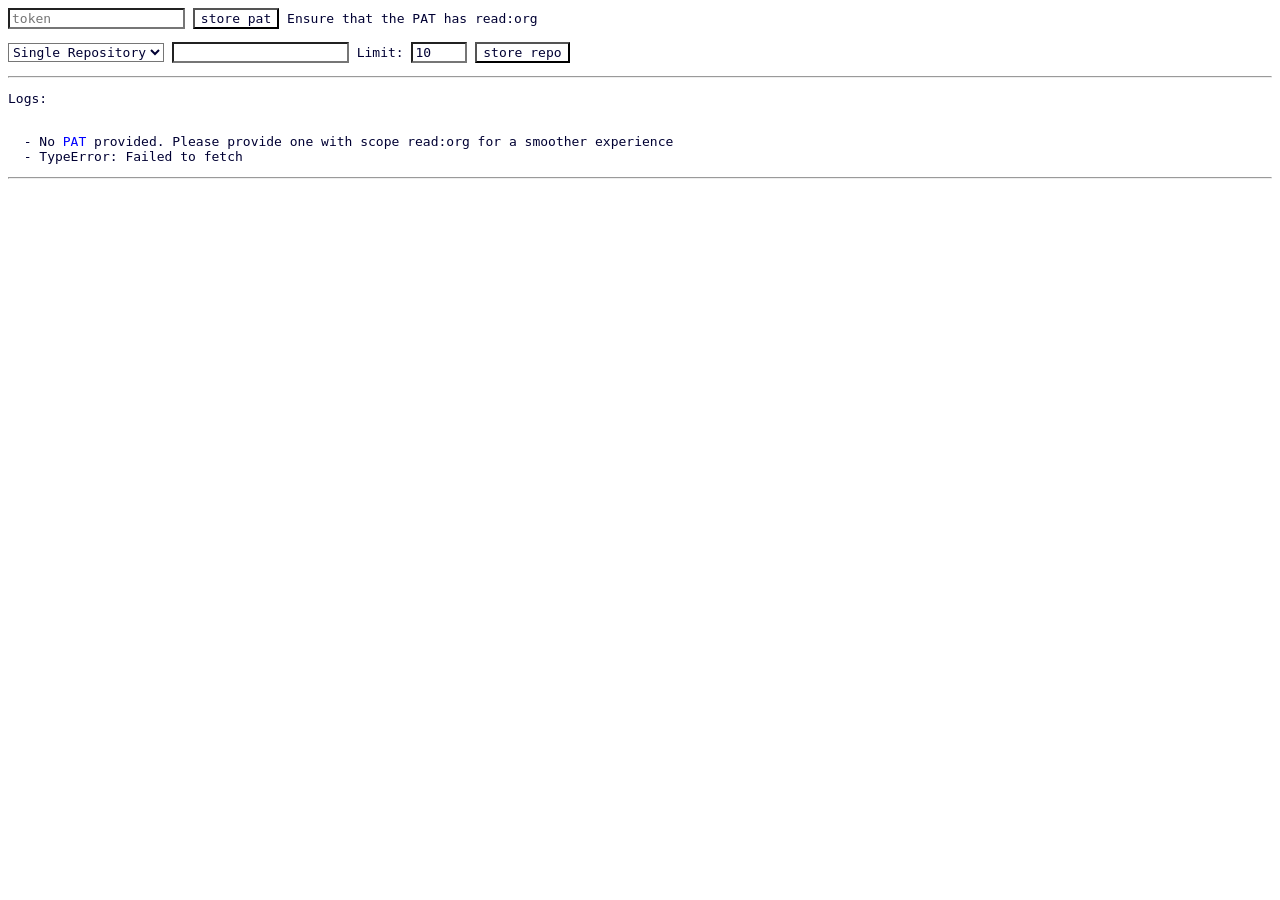
==== index.html @ 88e91371 "initial project TODO: - be able to delete repos/org/user from the list - be able to dedup repos/org/" ====
<html>

<head>
  <title>repos</title>
  <style>
    pre {
      white-space: pre-wrap
    }

    * {
      font-size: 100%;
      font-family: monospace
    }
  </style>
  <link type="text/css" rel="stylesheet" media="screen,print" href="css/light.css">
  <link type="text/css" rel="stylesheet" href="css/dark.css" media="screen and (prefers-color-scheme:dark)">
</head>

<body>
  <form id="store-pat">
    <input id="pat" name="pat" type="password" placeholder="token">
    <input type="submit" value="store pat">
    Ensure that the PAT has read:org
  </form>
  <form id="store-repo">
    <select name="type" id="type">
      <option value="repository">Single Repository</option>
      <option value="organization">Organization Name</option>
      <option value="user">Username</option>
    </select>
    <input id="repo" name="repo" type="text">
    Limit: <input id="query-limit" type="number" min=1 max=100 value=10>
    <input type="submit" value="store repo">
  </form>
  <hr>
  <p>Logs:</p>
  <pre id="logs"></pre>
  <hr>
  <pre id="repos"></pre>
  <script type="text/javascript">
    const reposElement = document.getElementById("repos");
    const storePatFormElement = document.getElementById("store-pat");
    const storeRepoFormElement = document.getElementById("store-repo");
    const patTextElement = document.getElementById("pat");
    const repoTextElement = document.getElementById("repo");
    const typeSelectElement = document.getElementById('type');
    const logsElement = document.getElementById("logs");
    const queryLimitElement = document.getElementById("query-limit");
    logsElement.value = "";

    const placeholders = {
      repository: 'octocat/Hello-World',
      organization: 'github',
      user: 'octocat'
    };

    typeSelectElement.addEventListener('change', () => {
      repoTextElement.placeholder = placeholders[typeSelectElement.value];
    });

    let pat = localStorage.getItem("GIT_LORE_GITHUB_PAT");
    patTextElement.value = pat;

    let repos = JSON.parse(localStorage.getItem("GIT_LORE_REPOS"));
    console.log(`REPOS: ${repos}`);
    if (!repos) {
      repos = [];
    }

    function storePat(e) {
      e.preventDefault();
      pat = patTextElement.value;

      localStorage.setItem("GIT_LORE_GITHUB_PAT", pat);
    }

    function storeRepo(e) {
      e.preventDefault();
      var repo = repoTextElement.value;
      var type = typeSelectElement.value;
      var repoLimit = queryLimitElement.value;

      if (type === "repository") {
        repos.push({
          type: type,
          owner: repo.split("/")[0],
          name: repo.split("/")[1],
        })
      } else if (type === "organization") {
        repos.push({
          type: type,
          organization: repo,
          repoLimit: repoLimit,
        })
      } else if (type === "user") {
        repos.push({
          type: type,
          user: repo,
          repoLimit: repoLimit,
        })
      }


      localStorage.setItem("GIT_LORE_REPOS", JSON.stringify(repos));
    }

    function getRequestHeaders() {
      var headers = null;
      if (pat) {
        headers = {
          'Content-Type': 'application/json',
          'Authorization': `Bearer ${pat}`
        }
      } else {
        headers = {
          'Content-Type': 'application/json',
        }
      }

      return headers;
    }

    function buildQuery(repos) {
      const queryParts = repos.map((r, i) => {
        const alias = `${r.type}_${i}`;

        if (r.type === "repository") {
          return `
            ${alias}: repository(owner: "${r.owner}", name: "${r.name}") {
              name
              description
              owner { login }
              defaultBranchRef {
                target {
                  ... on Commit {
                    history(first: 10) {
                      edges {
                        node {
                          oid
                          messageHeadline
                          committedDate
                        }
                      }
                    }
                  }
                }
              }
            }
          `;
        } else if (r.type === "organization") {
          return `
            ${alias}: organization(login: "${r.organization}") {
              repositories(first: ${r.repoLimit}, orderBy: {field: PUSHED_AT, direction: DESC}) {
                nodes {
                  name
                  description
                  owner { login }
                  defaultBranchRef {
                    target {
                      ... on Commit {
                        history(first: 10) {
                          edges {
                            node {
                              oid
                              messageHeadline
                              committedDate
                            }
                          }
                        }
                      }
                    }
                  }
                }
              }
            }
          `;
        } else if (r.type === "user") {
          return `
            ${alias}: user(login: "${r.username}") {
              repositories(first: ${r.repoLimit}, orderBy: {field: PUSHED_AT, direction: DESC}) {
                nodes {
                  name
                  description
                  owner { login }
                  defaultBranchRef {
                    target {
                      ... on Commit {
                        history(first: 10) {
                          edges {
                            node {
                              oid
                              messageHeadline
                              committedDate
                            }
                          }
                        }
                      }
                    }
                  }
                }
              }
            }
          `;
        }

        return "";
      });

      return `
        query {
          ${queryParts.join("\n")}
          rateLimit {
            limit
            cost
            remaining
            resetAt
          }
        }
      `;
    }

    function appendLog(message) {
      logs.innerHTML = `${logs.innerHTML}\n  - ${message}`
    }

    function parseSingleRepo(repo) {
      var commitList = [];
      for (var edge of repo.defaultBranchRef.target.history.edges) {
        commitList.push({
          commitOid: edge.node.oid,
          commitMessage: edge.node.messageHeadline,
          commitDate: edge.node.committedDate,
        })
      }

      return {
        owner: repo.owner.login,
        name: repo.name,
        description: repo.description,
        commitList: commitList
      };
    }

    function parseMultipleRepos(repos) {
      var repoList = [];
      for (var repo of repos) {
        repoList.push(parseSingleRepo(repo));
      }

      return repoList;
    }

    function parseGraphQLResponse(response) {
      console.log("Parsing the GraphQL response");
      var repoList = [];
      for (var key in response.data) {
        if (key === "rateLimit") {
          appendLog(`Rate Limit: ${JSON.stringify(response.data[key])}`);
          continue;
        }

        console.log(`Parsing ${key}`);
        if (key.split("_")[0] === "repository") {
          var repo = parseSingleRepo(response.data[key]);
          repoList.push(repo);
        } else {
          var repos = parseMultipleRepos(response.data[key].repositories.nodes);
          repoList.push(...repos);
        }
      }

      return repoList;
    }

    function formatCommitForPre(commit, repo) {
      const date = new Date(commit.commitDate);
      const yyyy = date.getFullYear();
      const mm = String(date.getMonth() + 1).padStart(2, '0');
      const dd = String(date.getDate()).padStart(2, '0');
      const hh = String(date.getHours()).padStart(2, '0');
      const min = String(date.getMinutes()).padStart(2, '0');

      const commitLink = `https://github.com/${repo.owner}/${repo.name}/commit/${commit.commitOid}`;
      return `    ${yyyy}-${mm}-${dd} ${hh}:${min} - <a href=${commitLink}>${commit.commitMessage}</a>`
    }

    function formatReposForPre(repoList) {
      const reposElement = document.getElementById("repos");
      repoList.sort((a, b) => new Date(b.commitList[0].commitDate) - new Date(a.commitList[0].commitDate));

      let cutoffDate = new Date();
      cutoffDate.setDate(cutoffDate.getDate() - 2);

      const lines = repoList.map(repo => {
        if (!repo.owner || !repo.name || !repo.description || !repo.commitList) {
          console.log(`Broken repo: ${JSON.stringify(repo)}`);
        }

        const commitLines = [formatCommitForPre(repo.commitList[0], repo)];
        for (var i = 1; i < repo.commitList.length; i++) {
          var commitDate = new Date(repo.commitList[i].commitDate);
          if (commitDate < cutoffDate) {
            continue;
          }

          commitLines.push(formatCommitForPre(repo.commitList[i], repo));
        }

        const repoLink = `https://github.com/${repo.owner}/${repo.name}`;

        return `* <a href=${repoLink}>${repo.owner}/${repo.name}</a>\n  ${repo.description}\n${commitLines.join("\n")}`;
      });

      reposElement.innerHTML = lines.join("\n\n");
    }

    function queryMultipleRepos(repos) {
      const headers = getRequestHeaders();
      const query = buildQuery(repos);

      fetch('https://api.github.com/graphql', {
        method: 'POST',
        headers,
        body: JSON.stringify({query})
      })
        .then(res => {
          if (!res.ok) throw new Error(`HTTP error! ${res.status}`);
          return res.json();
        })
        .then(json => {
          console.log("Raw response:", json);
          return parseGraphQLResponse(json);
        })
        .then(repoList => {
          console.log("Parsed repos:", repoList);
          formatReposForPre(repoList);
        })
        .catch(err => {
          appendLog(err);
          console.error(err);
        });
    }

    if (!pat) {
      appendLog(`No <a href="https://github.com/settings/tokens/new">PAT</a> provided. Please provide one with scope read:org for a smoother experience`);
    }
    queryMultipleRepos(repos);

    storePatFormElement.addEventListener("submit", storePat);
    storeRepoFormElement.addEventListener("submit", (e) => {
      storeRepo(e);
      queryMultipleRepos(repos);
    });
  </script>
</body>

</html>
---- css/light.css ----
/*
 * CC0-1.0 <https://creativecommons.org/publicdomain/zero/1.0/legalcode>
 * Light color scheme using 216 web-safe colors.
 * Suitable for print, and blinding people with brightness.
 * Haphazardly thrown together because bright colors hurt my eyes
 */
* {
  font-size: 100%;
  font-family: monospace;
  background: #fff;
  color: #003
}

pre {
  white-space: pre-wrap
}

/*
 * Underlined links add visual noise which make them hard-to-read.
 * Use colors to make them stand out, instead.
 */
a:link {
  color: #00f;
  text-decoration: none
}

a:visited {
  color: #808
}

/* quoted text gets a different color */
*.q {
  color: #006
}

/*
 * these may be used with cgit, too
 * (cgit uses <div>, public-inbox uses <span>)
 */
*.add {
  color: #060
}

*.del {
  color: #900
}

*.head {
  color: #000
}

*.hunk {
  color: #960
}

/*
 * highlight 3.x colors (tested 3.18) for displaying blobs.
 * This doesn't use most of the colors available, as I find too
 * many colors overwhelming, so the default is commented out.
 */
.hl.num {
  color: #f30
}

/* number */
.hl.esc {
  color: #f0f
}

/* escape character */
.hl.str {
  color: #f30
}

/* string */
.hl.ppc {
  color: #c3c
}

/* preprocessor */
.hl.pps {
  color: #f30
}

/* preprocessor string */
.hl.slc {
  color: #099
}

/* single-line comment */
.hl.com {
  color: #099
}

/* multi-line comment */
/* .hl.opt { color:#ccc } */
/* operator */
/* .hl.ipl { color:#ccc } */
/* interpolation */

/* keyword groups kw[a-z] */
.hl.kwa {
  color: #f90
}

.hl.kwb {
  color: #060
}

.hl.kwc {
  color: #f90
}

/* .hl.kwd { color:#ccc } */

/* line-number (unused by public-inbox) */
/* .hl.lin { color:#ccc } */
---- css/dark.css ----
/*
 * CC0-1.0 <https://creativecommons.org/publicdomain/zero/1.0/legalcode>
 * Dark color scheme using 216 web-safe colors, inspired
 * somewhat by the default color scheme in mutt.
 * It reduces eyestrain for me, and energy usage for all:
 * https://en.wikipedia.org/wiki/Light-on-dark_color_scheme
 */
* {
  font-size: 100%;
  font-family: monospace;
  background: #000;
  color: #ccc
}

pre {
  white-space: pre-wrap
}

/*
 * Underlined links add visual noise which make them hard-to-read.
 * Use colors to make them stand out, instead.
 */
a:link {
  color: #69f;
  text-decoration: none
}

a:visited {
  color: #96f
}

/* quoted text in emails gets a different color */
*.q {
  color: #09f
}

/*
 * these may be used with cgit <https://git.zx2c4.com/cgit/>, too.
 * (cgit uses <div>, public-inbox uses <span>)
 */
*.add {
  color: #0ff
}

/* diff post-image lines */
*.del {
  color: #f0f
}

/* diff pre-image lines */
*.head {
  color: #fff
}

/* diff header (metainformation) */
*.hunk {
  color: #c93
}

/* diff hunk-header */

/*
 * highlight 3.x colors (tested 3.18) for displaying blobs.
 * This doesn't use most of the colors available, as I find too
 * many colors overwhelming, so the default is commented out.
 */
.hl.num {
  color: #f30
}

/* number */
.hl.esc {
  color: #f0f
}

/* escape character */
.hl.str {
  color: #f30
}

/* string */
.hl.ppc {
  color: #f0f
}

/* preprocessor */
.hl.pps {
  color: #f30
}

/* preprocessor string */
.hl.slc {
  color: #09f
}

/* single-line comment */
.hl.com {
  color: #09f
}

/* multi-line comment */
/* .hl.opt { color:#ccc } */
/* operator */
/* .hl.ipl { color:#ccc } */
/* interpolation */

/* keyword groups kw[a-z] */
.hl.kwa {
  color: #ff0
}

.hl.kwb {
  color: #0f0
}

.hl.kwc {
  color: #ff0
}

/* .hl.kwd { color:#ccc } */

/* line-number (unused by public-inbox) */
/* .hl.lin { color:#ccc } */
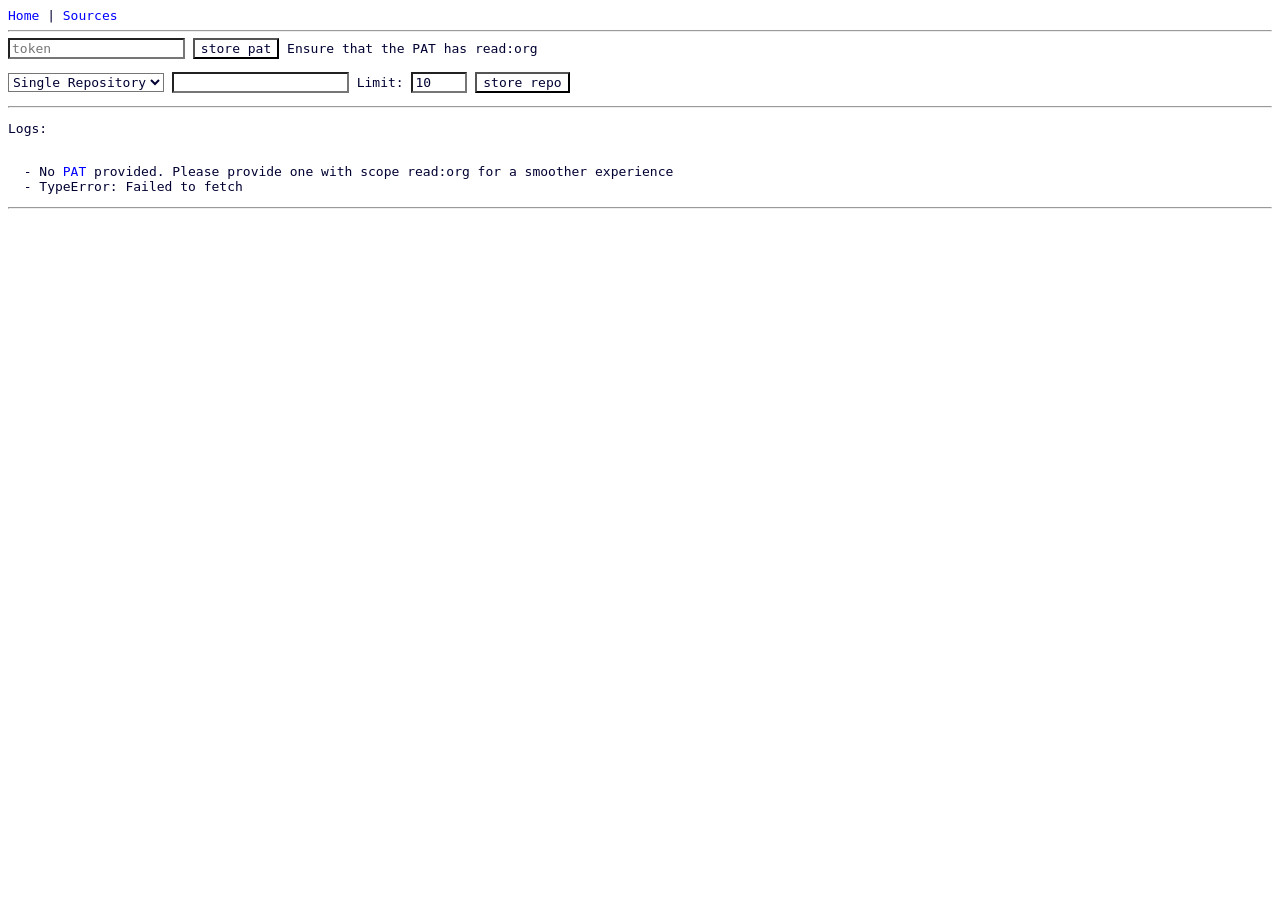
==== commit 00eeffb3: "feat: navigation links" ====
--- a/index.html
+++ b/index.html
@@ -17,6 +17,11 @@
 </head>
 
 <body>
+  <nav>
+    <a href="/">Home</a> |
+    <a href="/sources/">Sources</a>
+  </nav>
+  <hr>
   <form id="store-pat">
     <input id="pat" name="pat" type="password" placeholder="token">
     <input type="submit" value="store pat">
